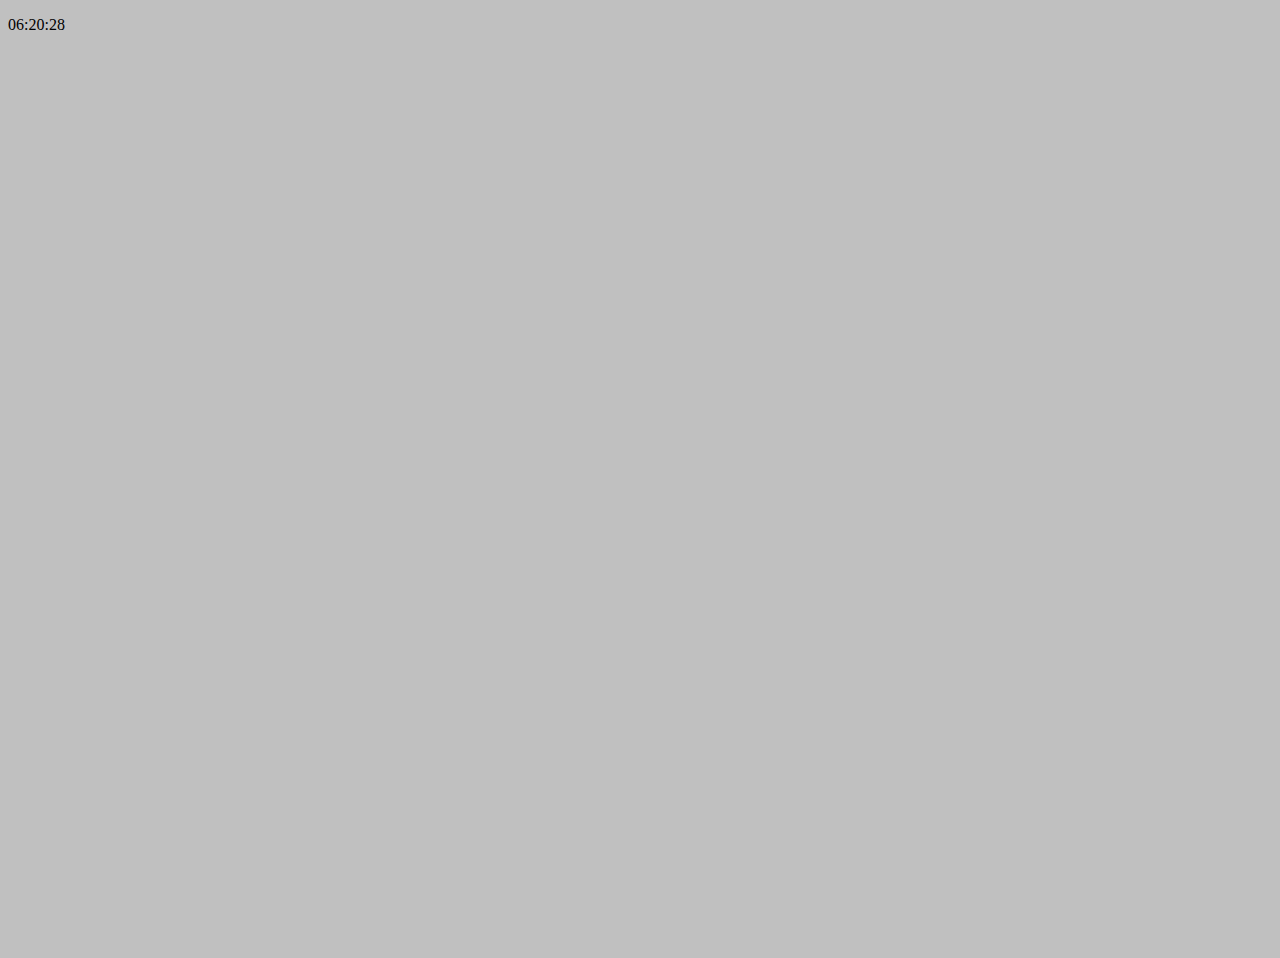
==== clock008.html @ 9f30c438 "clock" ====
<!DOCTYPE html PUBLIC "-//W3C//DTD XHTML 1.0 Transitional//EN" "http://www.w3.org/TR/xhtml1/DTD/xhtml1-transitional.dtd">
<html xmlns="http://www.w3.org/1999/xhtml">

<head>
<meta http-equiv="Content-Type" content="text/html; charset=UTF-8" />

<title>Glitch</title>

<script type="text/javascript">
function randomRange(minValue, maxValue){
	var vMin = minValue;
	var vMax = maxValue;
	
	return Math.floor((Math.random()*vMax)+vMin);
}

function showTime(){	
	//Variables
	var dateNow = new Date();
	var h = dateNow.getHours();
	var m = dateNow.getMinutes();
	var s = dateNow.getSeconds();

	if (h <= 9){
		h = "0" + h;
	}
	if (m <= 9){
		m = "0" + m;
	}
	if (s <= 9){
		s = "0" + s;
	}

	
	//m = str.slice(1,1);
	var out = h + ":" + m + ":" + s;
	var hou1 = h.toString().substr(0,1);
	var hou2 = h.toString().substr(1,1);
	var min1 = m.toString().substr(0,1);
	var min2 = m.toString().substr(1,1);
	var seg1 = s.toString().substr(0,1);
	var seg2 = s.toString().substr(1,1);
	document.getElementById("clock").innerHTML = out;

	//------------------------------------------------

	var canvas = document.getElementById("myCanvas");
	var context = canvas.getContext("2d");
	context.canvas.width  = window.innerWidth;
	context.canvas.height = window.innerHeight;

	var images = ["hou1", "hou2", "min1", "min2", "seg1", "seg2"];

	for(i=0; i<=5; i++){
		var img = new Image();
		img.src = "images/" + eval(images[i]) + ".jpg";
		context.drawImage(img, 250*i, 0);
	}

	//-------------------------------------------------
	
	//get image data
	var  imgData = context.getImageData(0, 0, canvas.width, canvas.height);
  
	//get pixel data
	var pixelData = imgData.data;
	var length = pixelData.length;
	var cols = imgData.width;
    var rows = imgData.height;

    for(var y=0; y<rows; y++) {

		for(var x=0; x<cols; x++) {
		
			var r = pixelData[((cols * y) + x) * 4 +0];
			var g = pixelData[((cols * y) + x) * 4 +1];
			var b = pixelData[((cols * y) + x) * 4 +2];
			var a = pixelData[((cols * y) + x) * 4 +3];

			pixelData[((cols * y) + x) * 4 +0] = r;
			pixelData[((cols * y) + x) * 4 +1] = g;
			pixelData[((cols * y) + x) * 4 +2] = b;
			pixelData[((cols * y) + x) * 4 +3] = b;

		}
	}

	function slash(line, stroke, offset){

		var start = canvas.width*line
		var range = canvas.width*stroke;
		var myArray = new Array();

		for (var j=0; j<range; j+=4){
			myArray[j] = pixelData[j+start];
			myArray[j+1] = pixelData[j+start+1];
			myArray[j+2] = pixelData[j+start+2];
			myArray[j+3] = pixelData[j+start+3];
		}

		for(var n=0; n<range; n++){
			pixelData[n+start+offset] = myArray[n];
		}
	  
		//put image data back
		context.putImageData(imgData, 0, 0);
	}

	slash(600,60,-192);

	slash(800,20,-192);

	slash(500,60,+192);
	

	//-------------------------------------------------


	//refresh (1s)
	setInterval(showTime, 2000);
	//setTimeout(showTime, 5000);
}


//window.onload = showTime;


</script>


<!-- <body onLoad="showTime()" bgcolor="silver"> -->
<body onLoad="showTime()" bgcolor="silver">

<p id="clock">yep:</p>

<canvas id="myCanvas"></canvas>

</body>
</html>
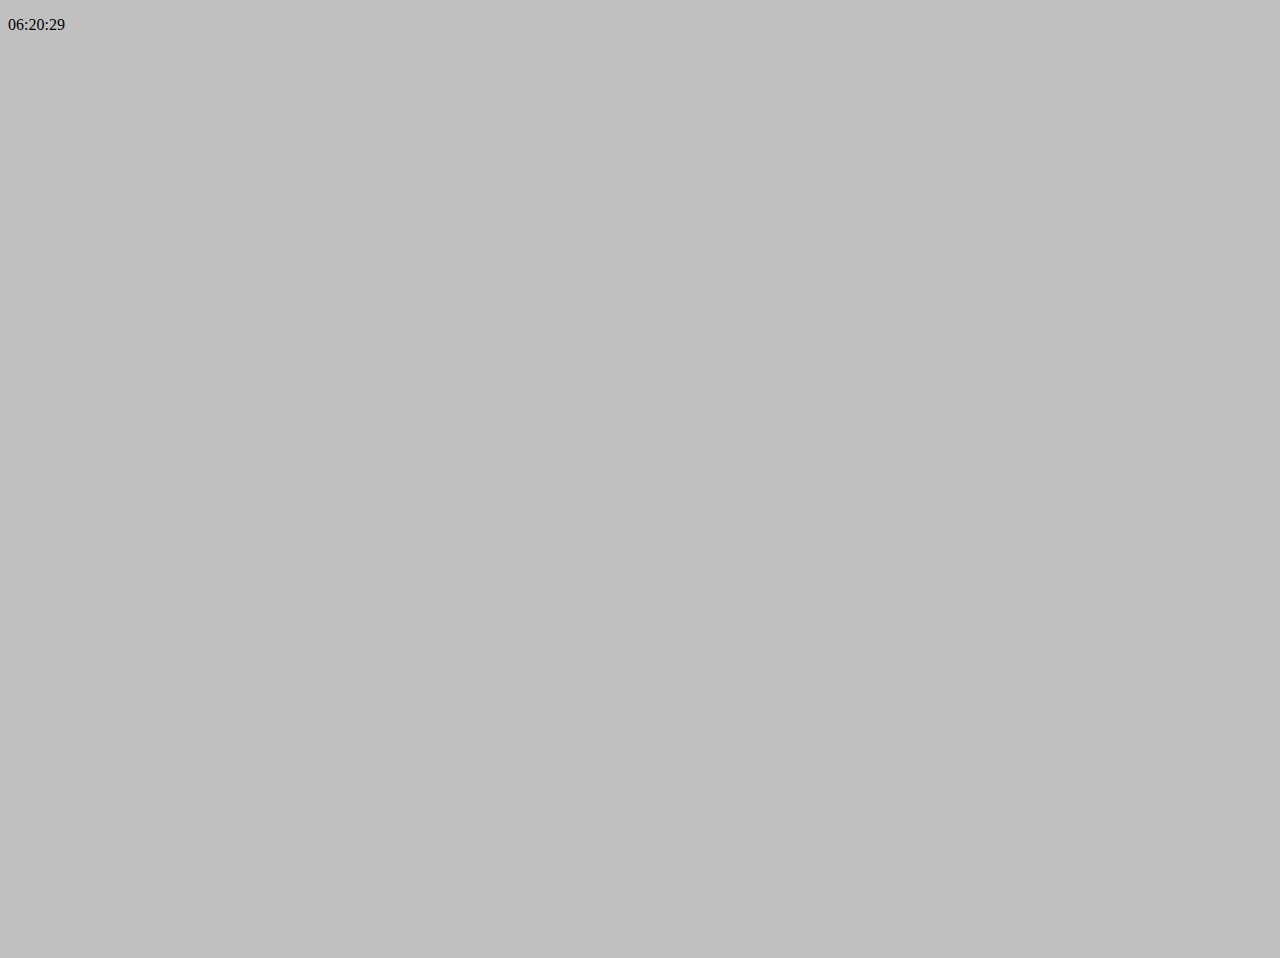
==== commit cda8fcba: "new clock" ====
--- a/clock008.html
+++ b/clock008.html
@@ -50,6 +50,8 @@
 	context.canvas.height = window.innerHeight;
 
 	var images = ["hou1", "hou2", "min1", "min2", "seg1", "seg2"];
+
+	context.clearRect(0, 0, canvas.width, canvas.height);
 
 	for(i=0; i<=5; i++){
 		var img = new Image();
